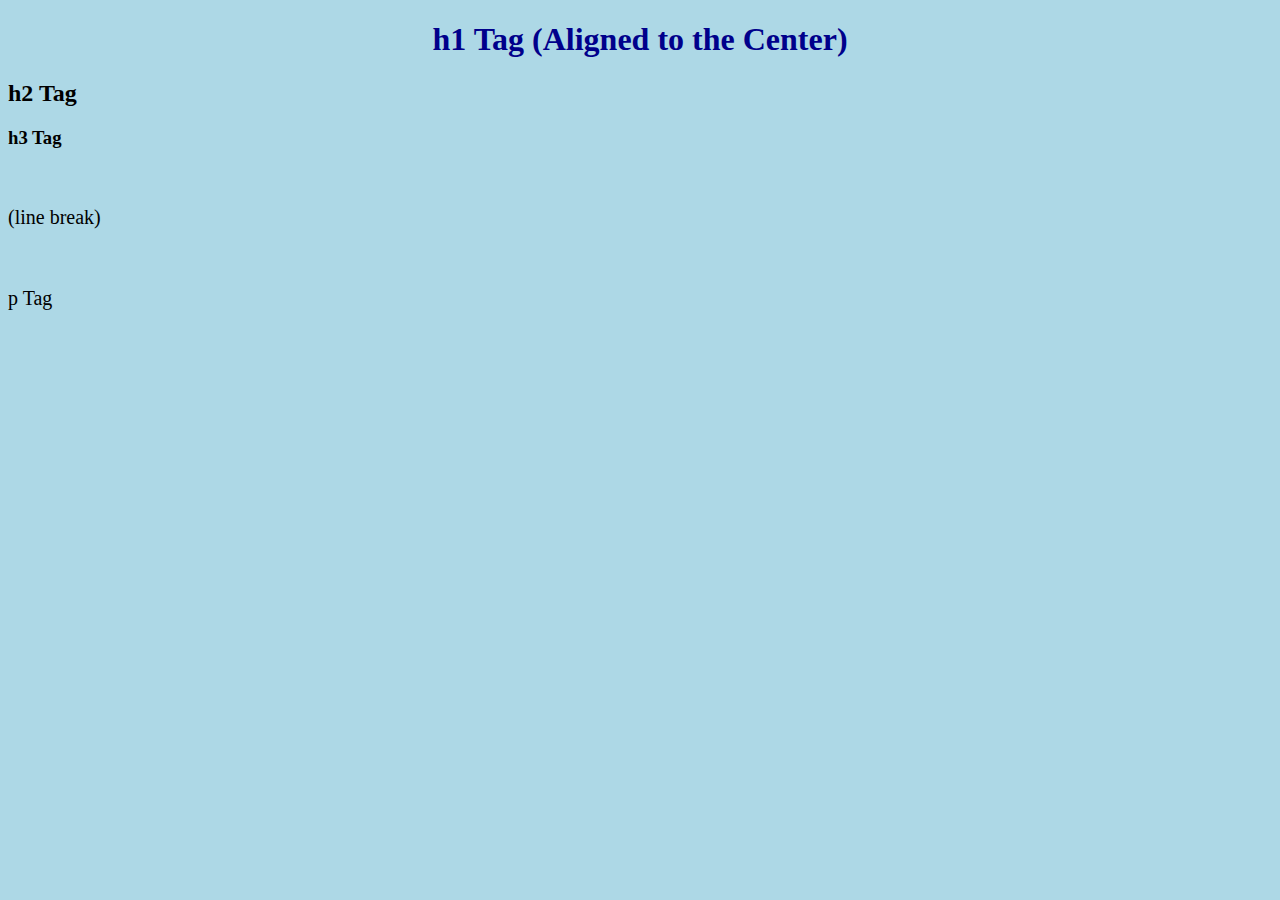
==== rootFolder/index.html @ d0febeba "EventDriven" ====
<!DOCTYPE html>
<html lang="en">
<head>
    <meta charset="UTF-8">
    <meta name="viewport" content="width=device-width, initial-scale=1.0">
    <title>edriven2020</title>
    <!--CSS-->
    <link rel="stylesheet" href="/rootFolder/css/styles.css">
</head>
<body>
    <!--Content-->
    <h1>h1 Tag (Aligned to the Center)</h1>
    <h2>h2 Tag</h2>
    <h3>h3 Tag</h3>
    <br>
    <p>(line break)</p>
    <br>
    <p>p Tag</p>
    <!--JS-->
    <script src="/rootFolder/js/my.js">

    </script>
</body>
</html>
---- rootFolder/css/styles.css ----
body{
    background-color: lightblue;
}

h1{
    color: darkblue;
    text-align: center;
}

p{
    font-family: verdana;
    font-size: 20px;
}
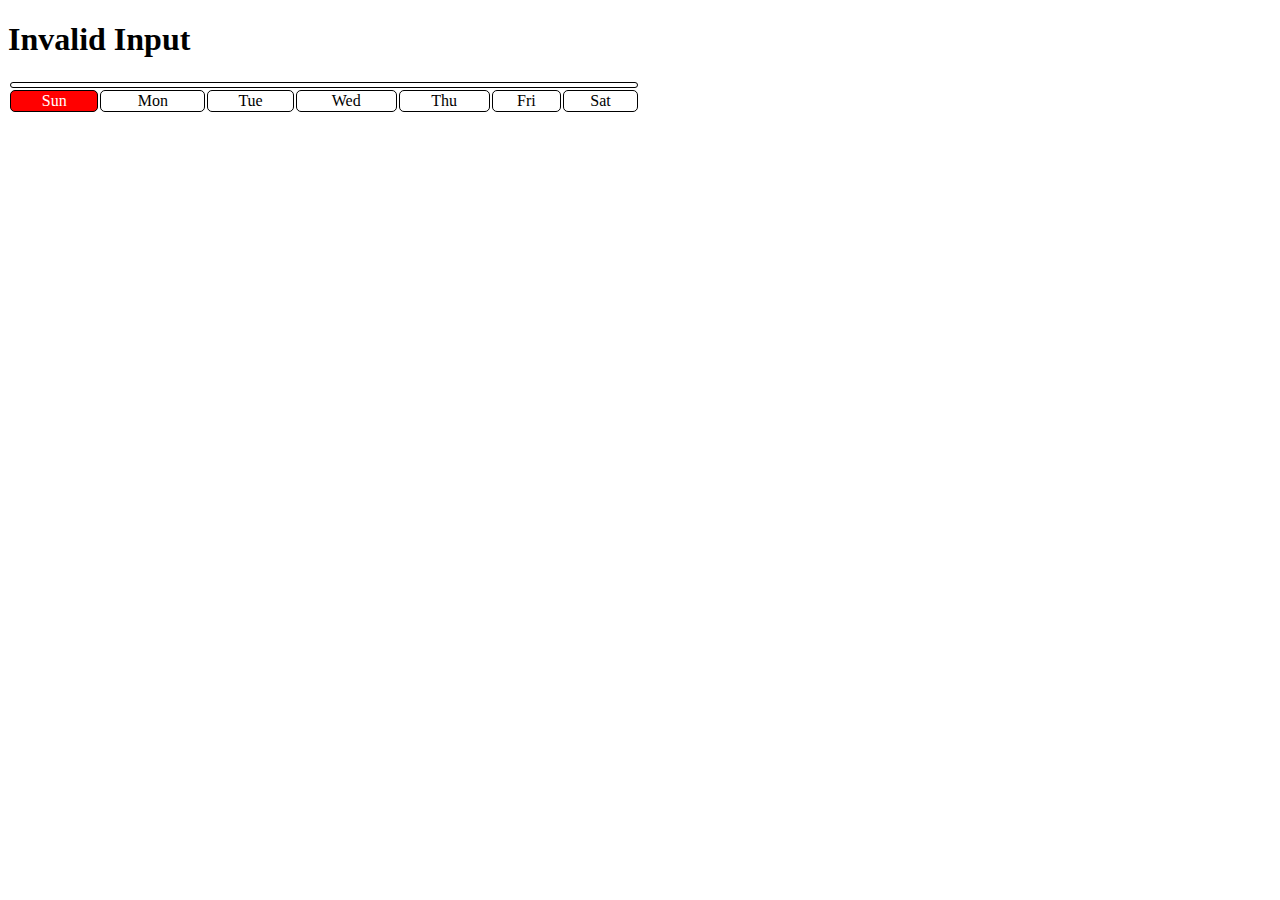
==== commit 73c451d0: "PA-2 (Remitar)" ====
--- a/rootFolder/index.html
+++ b/rootFolder/index.html
@@ -1,24 +1,27 @@
 <!DOCTYPE html>
-<html lang="en">
-<head>
-    <meta charset="UTF-8">
-    <meta name="viewport" content="width=device-width, initial-scale=1.0">
-    <title>edriven2020</title>
-    <!--CSS-->
-    <link rel="stylesheet" href="/rootFolder/css/styles.css">
-</head>
-<body>
-    <!--Content-->
-    <h1>h1 Tag (Aligned to the Center)</h1>
-    <h2>h2 Tag</h2>
-    <h3>h3 Tag</h3>
-    <br>
-    <p>(line break)</p>
-    <br>
-    <p>p Tag</p>
-    <!--JS-->
-    <script src="/rootFolder/js/my.js">
-
-    </script>
-</body>
+<html>
+    <head>
+        <link rel="stylesheet" href="/rootFolder/css/styles.css">
+    </head>
+    <body onload="myFunction()">
+        <h1 id = "invalid"></h1>
+        <table>
+            <tr>
+                <th id="month" style="text-align: center;font-size: xx-large;" colspan="7"></th>
+            </tr>
+            <tr>
+                <td style="background-color: red;color: white;">Sun</td>
+                <td>Mon</td>
+                <td>Tue</td>
+                <td>Wed</td>
+                <td>Thu</td>
+                <td>Fri</td>
+                <td>Sat</td>
+            </tr>
+            <tbody id="dates">
+                
+            </tbody>
+        </table>
+        <script src="/rootFolder/js/my.js"> </script>
+    </body>
 </html>--- a/rootFolder/css/styles.css
+++ b/rootFolder/css/styles.css
@@ -1,13 +1,30 @@
 body{
-    background-color: lightblue;
+    background-color: white;
 }
 
-h1{
-    color: darkblue;
+table{
+    width: 50%;
+    border-width: 1px;
+    border-color: black;
+    border-radius: 2px;
+}
+th{
+    padding-top: 2px;
+    padding-bottom: 2px;
+    border-style: solid;
+    border-width: 1px;
+    border-color: black;
+    margin-bottom: 2px;
+    border-radius: 5px;
+}
+td{
+    font: bold;
+    align-items: center;
+    align-self: center;
     text-align: center;
-}
-
-p{
-    font-family: verdana;
-    font-size: 20px;
+    border-style: solid;
+    border-width: 1px;
+    border-color: black;
+    margin-bottom: 2px;
+    border-radius: 5px;
 }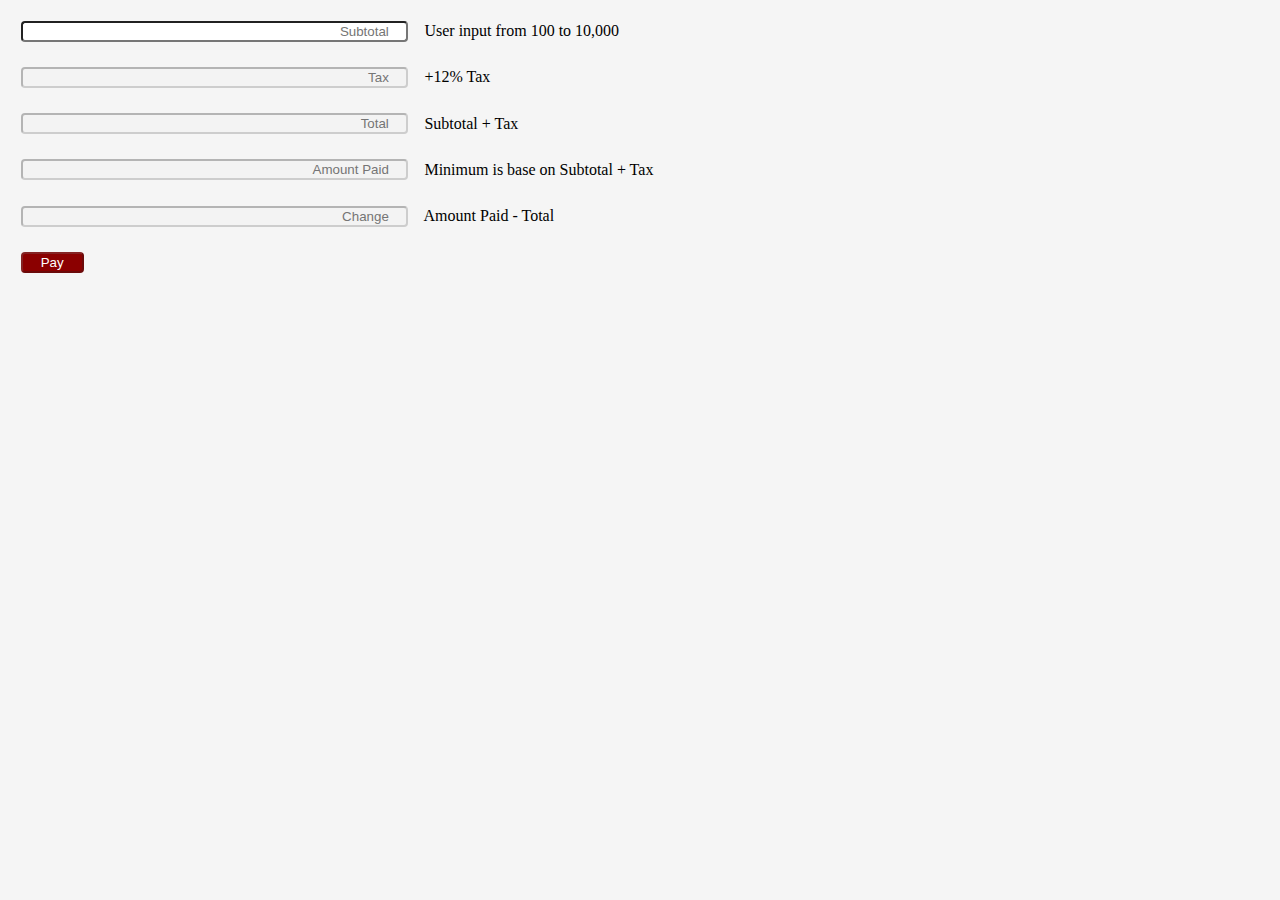
==== commit 8d9ddd2f: "PA-3" ====
--- a/rootFolder/index.html
+++ b/rootFolder/index.html
@@ -1,27 +1,38 @@
 <!DOCTYPE html>
-<html>
-    <head>
-        <link rel="stylesheet" href="/rootFolder/css/styles.css">
-    </head>
-    <body onload="myFunction()">
-        <h1 id = "invalid"></h1>
-        <table>
-            <tr>
-                <th id="month" style="text-align: center;font-size: xx-large;" colspan="7"></th>
-            </tr>
-            <tr>
-                <td style="background-color: red;color: white;">Sun</td>
-                <td>Mon</td>
-                <td>Tue</td>
-                <td>Wed</td>
-                <td>Thu</td>
-                <td>Fri</td>
-                <td>Sat</td>
-            </tr>
-            <tbody id="dates">
-                
-            </tbody>
-        </table>
-        <script src="/rootFolder/js/my.js"> </script>
-    </body>
+<html lang="en">
+<head>
+    <meta charset="UTF-8">
+    <meta http-equiv="X-UA-Compatible" content="IE=edge">
+    <meta name="viewport" content="width=device-width, initial-scale=1.0">
+    <link rel="stylesheet" href="/rootFolder/css/styles.css">
+    <title>PA-3</title>
+</head>
+<body style="background-color: whitesmoke;">
+    <form>
+        <div>
+            <input type="number" oninput="show()" name="Subtotal" id="SubTotal" min="100" max="10000" placeholder="Subtotal">
+            <label> User input from 100 to 10,000 </label>
+        </div>
+        <div>
+            <input type="number" name="Tax" id="Tax" placeholder="Tax" disabled >
+            <label> +12% Tax </label>
+        </div>
+        <div>
+            <input type="number" name="Total" id="Total" placeholder="Total" disabled >
+            <label> Subtotal + Tax </label>
+        </div>
+        <div>
+            <input type= "number" oninput="coins()" name="AmountPaid" id="AmountPaid" placeholder="Amount Paid"  disabled>
+            <label> Minimum is base on Subtotal + Tax </label>
+        </div>
+        <div>
+            <input type="number" name="Change" id="Change" placeholder="Change" disabled >
+            <label> Amount Paid - Total </label>
+        </div>
+        <button id="Pay" disabled>Pay</button>
+    </form>
+    
+    <script src="/rootFolder/js/my.js"></script>
+
+</body>
 </html>--- a/rootFolder/css/styles.css
+++ b/rootFolder/css/styles.css
@@ -1,30 +1,59 @@
-body{
-    background-color: white;
+input{
+    width: 30%;
+    margin: 1%;
+    border-radius: 4px;
+    text-align: right;
+}
+button{
+    width: 5%;
+    margin: 1%;
+    border-radius: 4px;
+    text-align: center;
+    background-color: darkred;
+    color: white;
 }
 
-table{
+
+/* input[type=number] {
+    width: 40%;
+    padding: 12px 20px;
+    margin: 8px 0;
+    box-sizing: border-box;
+    border: 2px solid gray;
+    border-radius: 4px;
+    text-align: right;
+    font-size:large;
+    float: left;
+}
+input[type=disabled]{
+    width: 40%;
+    padding: 12px 20px;
+    margin: 8px 0;
+    box-sizing: border-box;
+    border: 2px solid gray;
+    border-radius: 4px;
+    text-align: right;
+    font-size:large;
+    float: left;
+    background-color: lightgray;
+} 
+label{
     width: 50%;
-    border-width: 1px;
-    border-color: black;
-    border-radius: 2px;
+    padding: 12px 20px;
+    margin: 8px 0;
+    box-sizing: border-box;
+    font-size:x-large;
+    float: left;    
 }
-th{
-    padding-top: 2px;
-    padding-bottom: 2px;
-    border-style: solid;
-    border-width: 1px;
-    border-color: black;
-    margin-bottom: 2px;
-    border-radius: 5px;
+:disabled{
+    width: 40%;
+    padding: 12px 20px;
+    margin: 8px 0;
+    box-sizing: border-box;
+    border: 2px solid gray;
+    border-radius: 4px;
+    text-align: right;
+    font-size:large;
+    float: left;
+    background-color: lightgray;
 }
-td{
-    font: bold;
-    align-items: center;
-    align-self: center;
-    text-align: center;
-    border-style: solid;
-    border-width: 1px;
-    border-color: black;
-    margin-bottom: 2px;
-    border-radius: 5px;
-}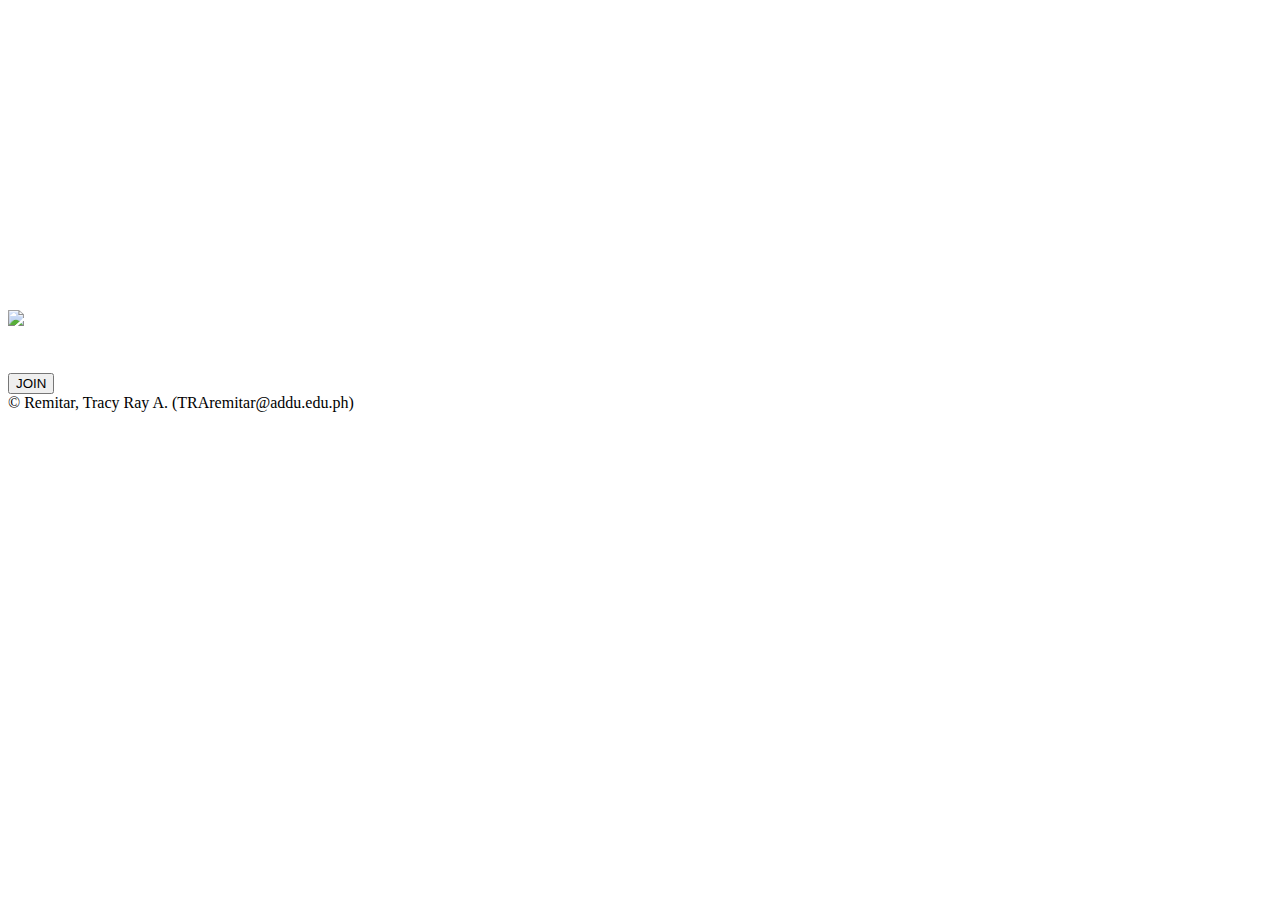
==== commit 3ddff612: "SA-2021" ====
--- a/rootFolder/index.html
+++ b/rootFolder/index.html
@@ -2,37 +2,33 @@
 <html lang="en">
 <head>
     <meta charset="UTF-8">
-    <meta http-equiv="X-UA-Compatible" content="IE=edge">
     <meta name="viewport" content="width=device-width, initial-scale=1.0">
-    <link rel="stylesheet" href="/rootFolder/css/styles.css">
-    <title>PA-3</title>
+    <title>Trace</title>
+    <!--CSS-->
+    <link rel="stylesheet" href="/css/styles1.css" />
+    <link rel="shortcut icon" href="/img/Trace 3.png" />
+    <video src="/img/background1.mp4" autoplay loop playsinline muted></video>
+    <header class="viewport">
+        <div>
+            <h1>
+                <a href="/index.html"><span><img src="/img/Trace 3.png" style="margin-top: 10%;"></span></a>
+            </h1>
+        </div>
+    </header>
 </head>
-<body style="background-color: whitesmoke;">
-    <form>
+<body>
+    <div>
         <div>
-            <input type="number" oninput="show()" name="Subtotal" id="SubTotal" min="100" max="10000" placeholder="Subtotal">
-            <label> User input from 100 to 10,000 </label>
+            <section class="viewport">
+                <a href="https://www.facebook.com/FridaytheTracy/"><img src="/img/facebook.png" alt=""></a>
+                <a href="https://twitter.com/RemitarTracy"><img src="/img/twitter.png" alt=""></a>
+                <a href="https://github.com/TracyRemitar"><img src="/img/github.png" alt=""></a>
+            </section>
+            <section class="viewport">
+                <a href="/second.html" style="width: 25%;"><button class="button"> JOIN </button></a>
+            </section>
         </div>
-        <div>
-            <input type="number" name="Tax" id="Tax" placeholder="Tax" disabled >
-            <label> +12% Tax </label>
-        </div>
-        <div>
-            <input type="number" name="Total" id="Total" placeholder="Total" disabled >
-            <label> Subtotal + Tax </label>
-        </div>
-        <div>
-            <input type= "number" oninput="coins()" name="AmountPaid" id="AmountPaid" placeholder="Amount Paid"  disabled>
-            <label> Minimum is base on Subtotal + Tax </label>
-        </div>
-        <div>
-            <input type="number" name="Change" id="Change" placeholder="Change" disabled >
-            <label> Amount Paid - Total </label>
-        </div>
-        <button id="Pay" disabled>Pay</button>
-    </form>
-    
-    <script src="/rootFolder/js/my.js"></script>
-
+            <footer>© Remitar, Tracy Ray A. (TRAremitar@addu.edu.ph) </footer>
+    </div>
 </body>
 </html>